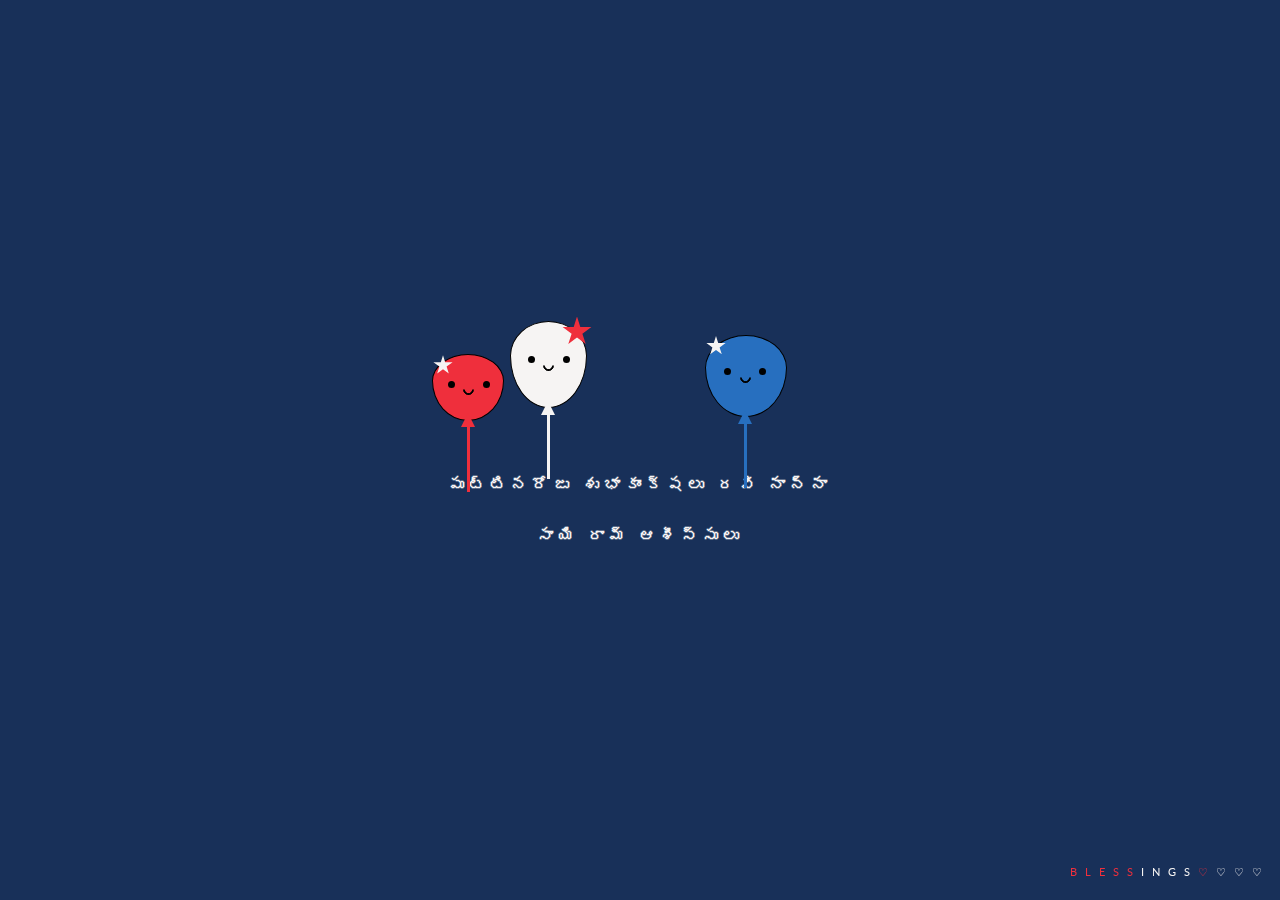
==== Home.html @ 37b32a55 "Add files via upload" ====
<!DOCTYPE html><html lang="en"><head>

  <meta charset="UTF-8">
  
<link rel="apple-touch-icon" type="image/png" href="https://cpwebassets.codepen.io/assets/favicon/apple-touch-icon-5ae1a0698dcc2402e9712f7d01ed509a57814f994c660df9f7a952f3060705ee.png">
<meta name="apple-mobile-web-app-title" content="CodePen">

<link rel="shortcut icon" type="image/x-icon" href="https://cpwebassets.codepen.io/assets/favicon/favicon-aec34940fbc1a6e787974dcd360f2c6b63348d4b1f4e06c77743096d55480f33.ico">

<link rel="mask-icon" type="image/x-icon" href="https://cpwebassets.codepen.io/assets/favicon/logo-pin-8f3771b1072e3c38bd662872f6b673a722f4b3ca2421637d5596661b4e2132cc.svg" color="#111">
  <title>Countdown Timer</title>
<style>
@import url("https://fonts.googleapis.com/css?family=Lato:400,700|Montserrat:900");
html {
  display: grid;
  min-height: 100%;
}

body {
  display: grid;
  background: #183059;
}

.container {
  position: relative;
  margin: auto;
  overflow: hidden;
  width: 650px;
  height: 480px;
}

h1 {
  font-family: "Lato", sans-serif;
  text-align: center;
  margin-top: 2em;
  font-size: 1em;
  text-transform: uppercase;
  letter-spacing: 5px;
  color: #F6F4F3;
}

h2 {
  font-family: "Lato", sans-serif;
  text-align: center;
  margin-top: 2em;
  font-size: 1em;
  text-transform: uppercase;
  letter-spacing: 5px;
  color: #F6F4F3;
}


#timer {
  color: #F6F4F3;
  text-align: center;
  text-transform: uppercase;
  font-family: "Lato", sans-serif;
  font-size: 0.7em;
  letter-spacing: 5px;
  margin-top: 25%;
}

.days, .hours, .minutes, .seconds {
  display: inline-block;
  padding: 20px;
  width: 100px;
  border-radius: 5px;
}

.days {
  background: #EF2F3C;
}

.hours {
  background: #F6F4F3;
  color: #183059;
}

.minutes {
  background: #276FBF;
}

.seconds {
  background: #F0A202;
}
.numbers {
  font-family: "Montserrat", sans-serif;
  color: #183059;
  font-size: 4em;
}

.white {
  position: absolute;
  background: #F6F4F3;
  height: 85px;
  width: 75px;
  left: 30%;
  top: 2%;
}
.white .triangle {
  border-bottom: 14px solid #F6F4F3;
}
.white .string {
  background: #F6F4F3;
  border: 1px solid #F6F4F3;
}

.red {
  position: absolute;
  background: #EF2F3C;
  left: 18%;
  top: 9%;
  height: 65px;
  width: 70px;
}
.red .triangle {
  border-bottom: 14px solid #EF2F3C;
}
.red .string {
  background: #EF2F3C;
  border: 1px solid #EF2F3C;
}

.blue {
  position: absolute;
  background: #276FBF;
  height: 80px;
  width: 80px;
  left: 60%;
  top: 5%;
}
.blue .triangle {
  border-bottom: 14px solid #276FBF;
}
.blue .string {
  background: #276FBF;
  border: 1px solid #276FBF;
}

.balloon {
  border: 1px solid #000;
  border-radius: 50% 50% 50% 50%/40% 40% 60% 60%;
  z-index: 2;
}

.eye {
  position: absolute;
  width: 7px;
  height: 7px;
  top: 40%;
  left: 22%;
  background: #000;
  border-radius: 50%;
}
.eye:after {
  content: "";
  left: 35px;
  width: 7px;
  height: 7px;
  border-radius: 50%;
  background: #000;
  position: absolute;
}

.mouth {
  position: absolute;
  top: 45%;
  left: 43%;
  width: 7px;
  height: 7px;
  border-radius: 50%;
}

.happy {
  border: 2px solid;
  border-color: transparent #000 #000 transparent;
  transform: rotate(45deg);
}

.triangle {
  position: absolute;
  left: 40%;
  bottom: -10%;
  width: 0;
  height: 0;
  border-left: 7px solid transparent;
  border-right: 7px solid transparent;
}

.string {
  position: absolute;
  height: 70px;
  width: 1px;
  left: 48%;
  top: 100%;
  z-index: -1;
}

.star {
  width: 20px;
  height: 20px;
  background: #F6F4F3;
  -webkit-clip-path: polygon(50% 0%, 61% 35%, 98% 35%, 68% 57%, 79% 91%, 50% 70%, 21% 91%, 32% 57%, 2% 35%, 39% 35%);
  clip-path: polygon(50% 0%, 61% 35%, 98% 35%, 68% 57%, 79% 91%, 50% 70%, 21% 91%, 32% 57%, 2% 35%, 39% 35%);
}

.star-red {
  width: 30px;
  height: 30px;
  margin-left: 51px;
  margin-top: -5px;
  background: #EF2F3C;
  -webkit-clip-path: polygon(50% 0%, 61% 35%, 98% 35%, 68% 57%, 79% 91%, 50% 70%, 21% 91%, 32% 57%, 2% 35%, 39% 35%);
  clip-path: polygon(50% 0%, 61% 35%, 98% 35%, 68% 57%, 79% 91%, 50% 70%, 21% 91%, 32% 57%, 2% 35%, 39% 35%);
}

footer {
  position: fixed;
  bottom: 0;
  right: 0;
  text-transform: uppercase;
  padding: 10px;
  font-family: "Lato", sans-serif;
  font-size: 0.7em;
}
footer p {
  letter-spacing: 8px;
  color: #EF2F3C;
}
footer a {
  color: #F6F4F3;
  text-decoration: none;
}
footer a:hover {
  color: #276FBF;
}
</style>

  <script>
  window.console = window.console || function(t) {};
</script>
  <script>
  if (document.location.search.match(/type=embed/gi)) {
    window.parent.postMessage("resize", "*");
  }
</script>
</head>
<grammarly-desktop-integration data-grammarly-shadow-root="true"></grammarly-desktop-integration><body translate="no" data-new-gr-c-s-check-loaded="14.1058.0" data-gr-ext-installed="">
  <div class="container">
  <div class="balloon white">
    <div class="star-red"></div>
  <div class="face">
    <div class="eye"></div>
    <div class="mouth happy"></div>
  </div>
  <div class="triangle"></div>
  <div class="string"></div>
</div>

<div class="balloon red">
  <div class="star"></div>
  <div class="face">
    <div class="eye"></div>
    <div class="mouth happy"></div>
  </div>
  <div class="triangle"></div>
  <div class="string"></div>
</div>

<div class="balloon blue">
  <div class="star"></div>
  <div class="face">
    <div class="eye"></div>
    <div class="mouth happy"></div>
  </div>
  <div class="triangle"></div>
  <div class="string"></div>
</div>
  <div id="timer"></div>
  <h1>పుట్టినరోజు శుభాకాంక్షలు రవి నాన్నా</h1>
  <h2>సాయి రామ్ ఆశీస్సులు</h2>
</div>
<footer>
  <p>Bless<a href="video.html">ings</a>♡<a href="pic.html">♡♡♡ </a>
</p></footer>
    <script src="https://cpwebassets.codepen.io/assets/common/stopExecutionOnTimeout-1b93190375e9ccc259df3a57c1abc0e64599724ae30d7ea4c6877eb615f89387.js"></script>

  
      <script id="rendered-js">

const year = new Date().getFullYear();
const sixthOfmay= new Date(1973, 5,6);
//const fourthOfJulyNextYear = new Date(year + 1, 6, 4).getTime();
const month = new Date().getMonth();

// countdown
let timer = setInterval(function() {

  // get today's date
  const today = new Date().getTime();

  // get the difference
  let diff;
  if(month > 6) {
    diff = today - fourthOfJulyNextYear;
  } else 
  {
    diff = today - sixthOfmay;
  }


  // math
  let days = Math.floor(diff / (1000 * 60 * 60 * 24));
  let hours = Math.floor(diff % (1000 * 60 * 60 * 24) / (1000 * 60 * 60));
  let minutes = Math.floor(diff % (1000 * 60 * 60) / (1000 * 60));
  let seconds = Math.floor(diff % (1000 * 60) / 1000);

  // display
  document.getElementById("timer").innerHTML =
  "<div class=\"days\"> \
  <div class=\"numbers\">" + days + "</div>days</div> \
<div class=\"hours\"> \
  <div class=\"numbers\">" + hours + "</div>hours</div> \
<div class=\"minutes\"> \
  <div class=\"numbers\">" + minutes + "</div>minutes</div> \
<div class=\"seconds\"> \
  <div class=\"numbers\">" + seconds + "</div>seconds</div> \
</div>";

}, 1000);
//# sourceURL=pen.js
    </script>
</body></html>
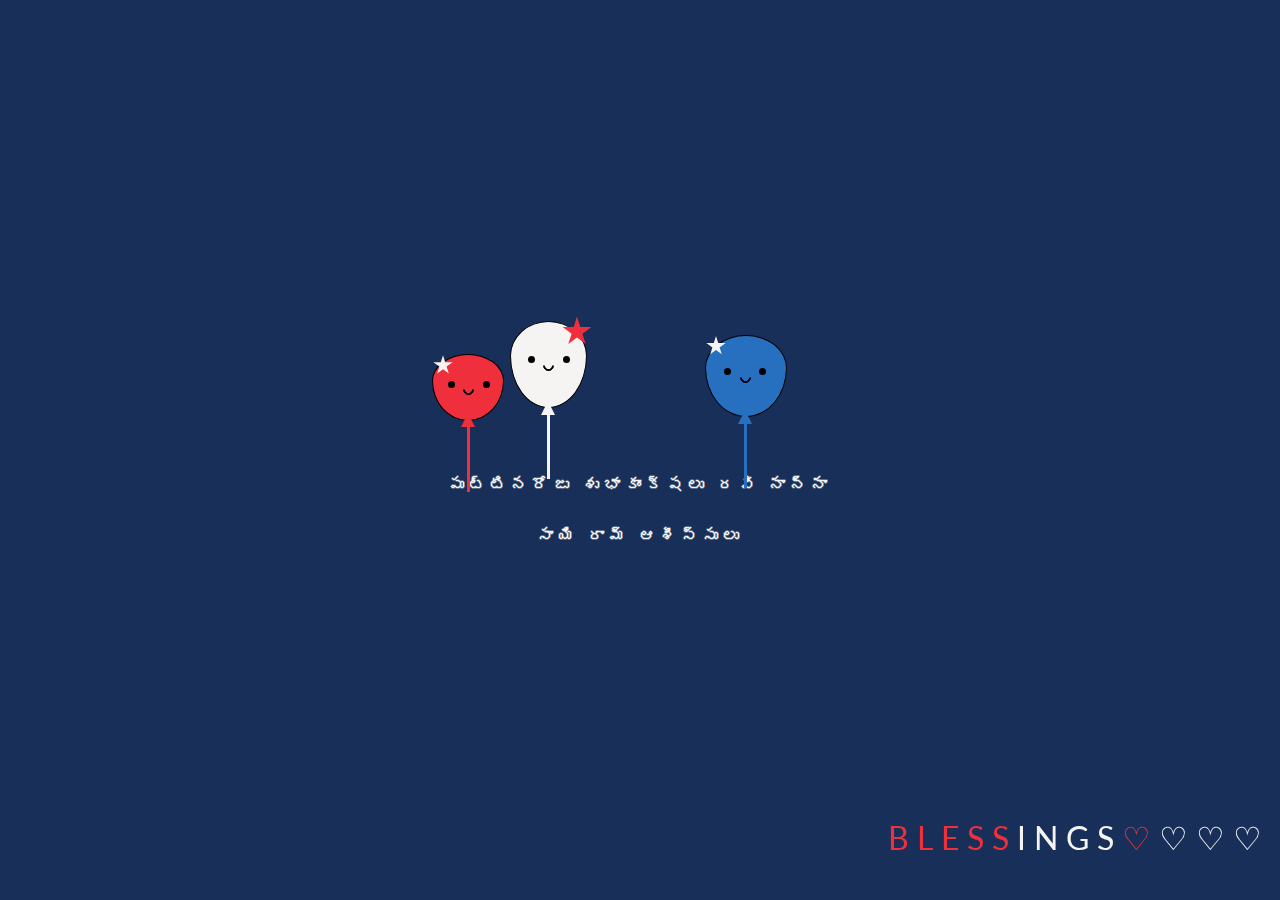
==== commit 5257f5ab: "Update Home.html" ====
--- a/Home.html
+++ b/Home.html
@@ -221,7 +221,7 @@
   text-transform: uppercase;
   padding: 10px;
   font-family: "Lato", sans-serif;
-  font-size: 0.7em;
+  font-size: 2.0em;
 }
 footer p {
   letter-spacing: 8px;
@@ -330,4 +330,4 @@
 }, 1000);
 //# sourceURL=pen.js
     </script>
-</body></html>+</body></html>
